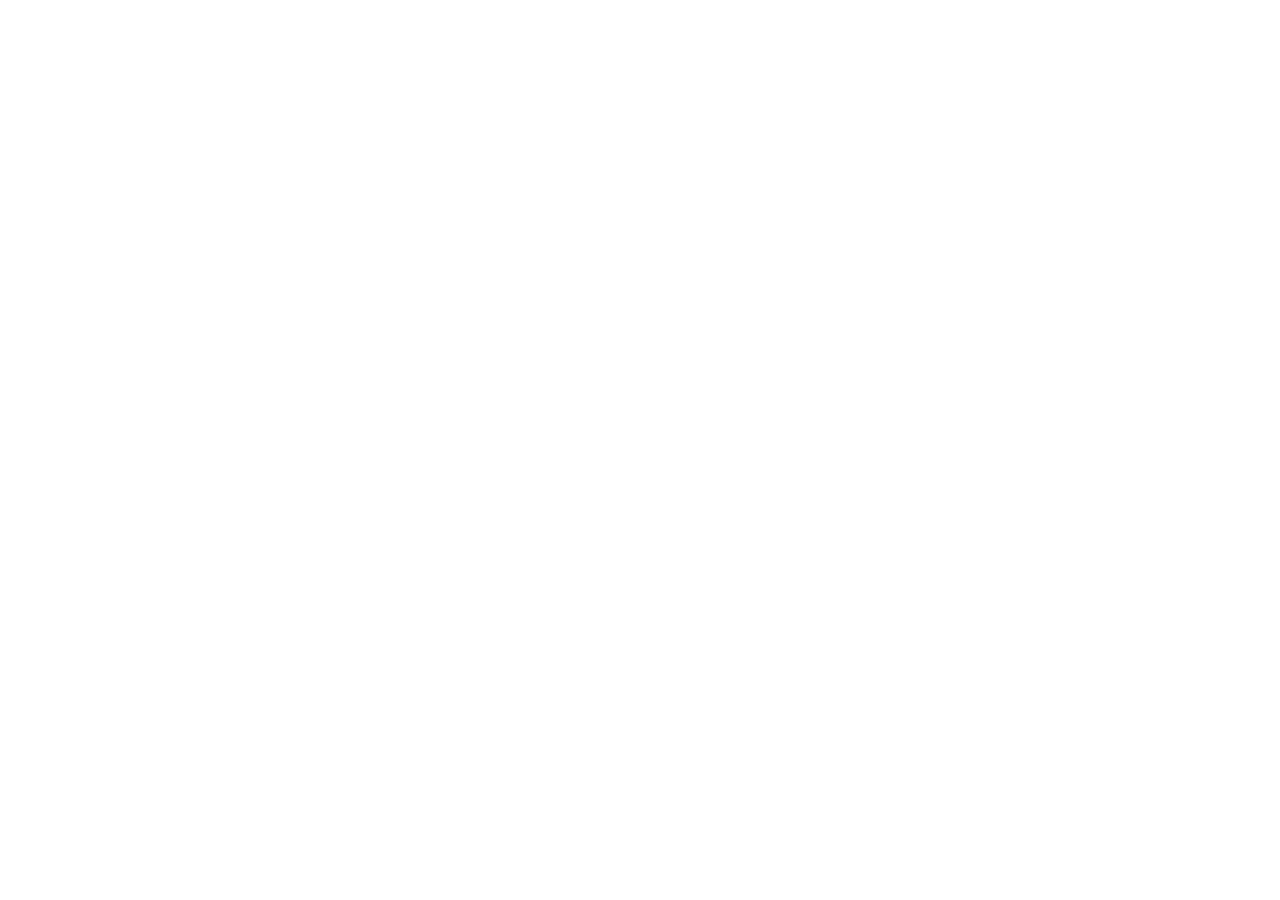
==== Matriz-main/Matriz-main/index.html @ 3a6ecb16 "Add files via upload" ====
<!DOCTYPE html>
<html lang="en">
<head>
    <meta charset="UTF-8">
    <meta name="viewport" content="width=device-width, initial-scale=1.0">
    <title>Labirinto</title>
</head>
<body>
    <canvas> width="640" height="640"</canvas>

    <script>
        let cnv = document.querySelector("canvas");

        let ctx = cnv.getContext("2d");
        //context = contexto, ou seja, uma folha de papel (2d)
        let bloco = 32;

        let matriz = [
            [1,1,1,1,1,1,1,1,1,1,1,1,1,1,1,1,1,1,1,1],
            [1,0,0,0,0,0,0,0,0,0,0,0,0,0,0,0,0,0,0,1],
            [1,0,0,0,0,0,0,0,0,0,0,0,0,0,0,0,0,0,0,1],
            [1,0,0,0,0,0,0,0,0,0,0,0,0,0,0,0,0,0,0,1],
            [1,0,0,0,0,0,0,0,0,0,0,0,0,0,0,0,0,0,0,1],
            [1,0,0,0,0,0,0,0,0,0,0,0,0,0,0,0,0,0,0,1],
            [1,0,0,0,0,0,0,0,0,0,0,0,0,0,0,0,0,0,0,1],
            [1,0,0,0,0,0,0,0,0,0,0,0,0,0,0,0,0,0,0,1],
            [1,0,0,0,0,0,0,0,0,0,0,0,0,0,0,0,0,0,0,1],
            [1,0,0,0,0,0,0,0,0,0,0,0,0,0,0,0,0,0,0,1],
            [1,0,0,0,0,0,0,0,0,0,0,0,0,0,0,0,0,0,0,1],
            [1,0,0,0,0,0,0,0,0,0,0,0,0,0,0,0,0,0,0,1],
            [1,0,0,0,0,0,0,0,0,0,0,0,0,0,0,0,0,0,0,1],
            [1,0,0,0,0,0,0,0,0,0,0,0,0,0,0,0,0,0,0,1],
            [1,0,0,0,0,0,0,0,0,0,0,0,0,0,0,0,0,0,0,1],
            [1,0,0,0,0,0,0,0,0,0,0,0,0,0,0,0,0,0,0,1],
            [1,0,0,0,0,0,0,0,0,0,0,0,0,0,0,0,0,0,0,1],
            [1,0,0,0,0,0,0,0,0,0,0,0,0,0,0,0,0,0,0,1],
            [1,0,0,0,0,0,0,0,0,0,0,0,0,0,0,0,0,0,0,1],
            [1,0,0,0,0,0,0,0,0,0,0,0,0,0,0,0,0,0,0,1]
        ]
        //clear rect limpa o espaço de desenho, recebendo os valores de x,y, largura e altura
        function render(){
            ctx.clearRect(0,0,cnv.width, cnv.height);
            for(let linha=0; linha < matriz.length; linha++){
                for(let coluna=0; coluna < matriz[linha].length; coluna++){
                    let caminho = matriz[linha][coluna];
                    if(caminho === 1){
                        ctx.fillStyle = "#000";
                        let x = coluna * bloco;
                        let y = linha * bloco;
                        ctx.fillRect(x,y,bloco,bloco);
                        //fillStyle = estilo de preenchimento
                    }
                }
            }
        }

        
    </script>
</body>
</html>
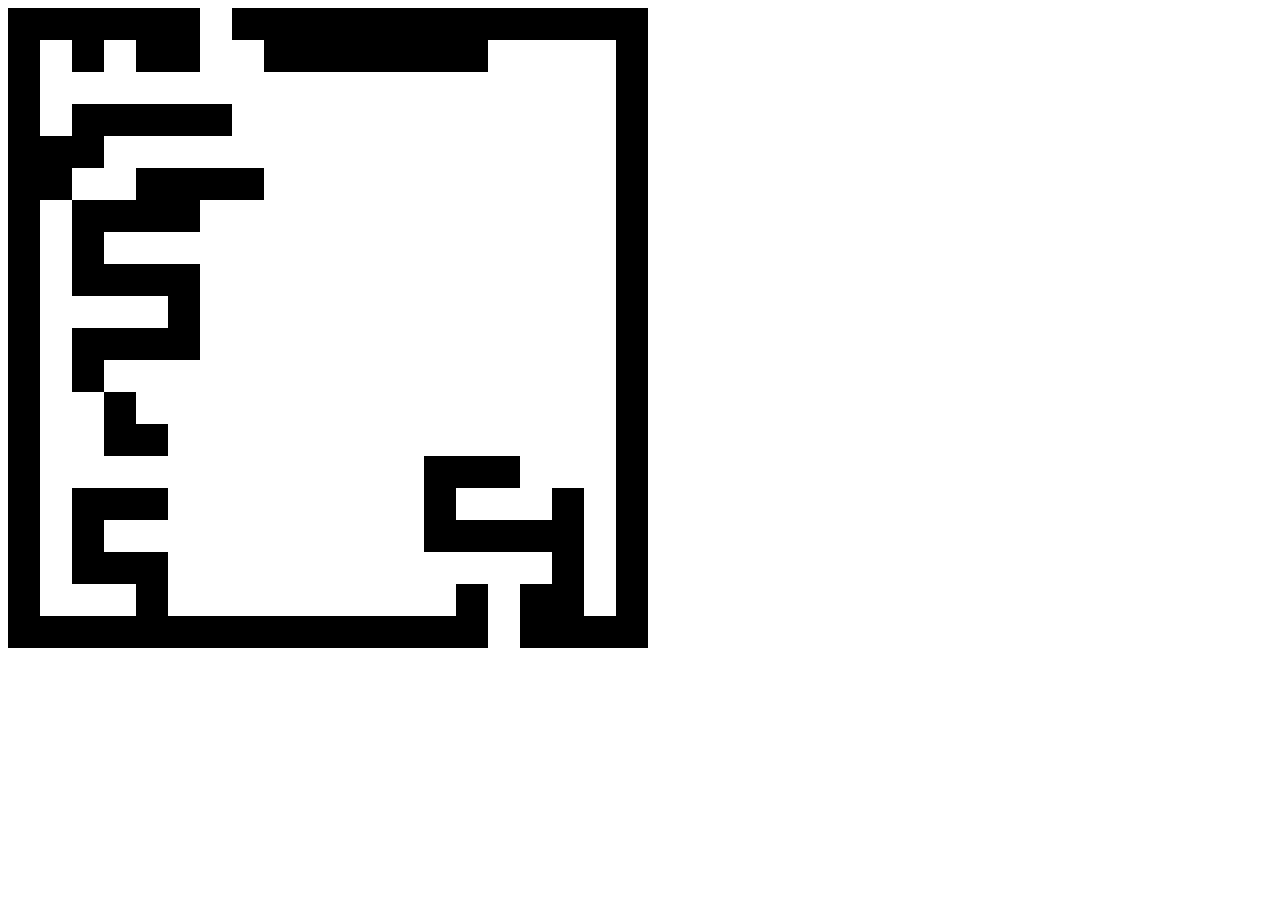
==== commit e6409998: "Update index.html" ====
--- a/Matriz-main/Matriz-main/index.html
+++ b/Matriz-main/Matriz-main/index.html
@@ -1,60 +1,67 @@
 <!DOCTYPE html>
 <html lang="en">
 <head>
-    <meta charset="UTF-8">
-    <meta name="viewport" content="width=device-width, initial-scale=1.0">
-    <title>Labirinto</title>
+<meta charset="UTF-8">
+<meta name="viewport" content="width=device-width, initial-scale=1.0">
+<title>Labirinto</title>
 </head>
 <body>
-    <canvas> width="640" height="640"</canvas>
+<canvas width="640" height="640"></canvas>
 
-    <script>
-        let cnv = document.querySelector("canvas");
+<script>
 
-        let ctx = cnv.getContext("2d");
-        //context = contexto, ou seja, uma folha de papel (2d)
-        let bloco = 32;
+let cnv = document.querySelector("canvas");
 
-        let matriz = [
-            [1,1,1,1,1,1,1,1,1,1,1,1,1,1,1,1,1,1,1,1],
-            [1,0,0,0,0,0,0,0,0,0,0,0,0,0,0,0,0,0,0,1],
-            [1,0,0,0,0,0,0,0,0,0,0,0,0,0,0,0,0,0,0,1],
-            [1,0,0,0,0,0,0,0,0,0,0,0,0,0,0,0,0,0,0,1],
-            [1,0,0,0,0,0,0,0,0,0,0,0,0,0,0,0,0,0,0,1],
-            [1,0,0,0,0,0,0,0,0,0,0,0,0,0,0,0,0,0,0,1],
-            [1,0,0,0,0,0,0,0,0,0,0,0,0,0,0,0,0,0,0,1],
-            [1,0,0,0,0,0,0,0,0,0,0,0,0,0,0,0,0,0,0,1],
-            [1,0,0,0,0,0,0,0,0,0,0,0,0,0,0,0,0,0,0,1],
-            [1,0,0,0,0,0,0,0,0,0,0,0,0,0,0,0,0,0,0,1],
-            [1,0,0,0,0,0,0,0,0,0,0,0,0,0,0,0,0,0,0,1],
-            [1,0,0,0,0,0,0,0,0,0,0,0,0,0,0,0,0,0,0,1],
-            [1,0,0,0,0,0,0,0,0,0,0,0,0,0,0,0,0,0,0,1],
-            [1,0,0,0,0,0,0,0,0,0,0,0,0,0,0,0,0,0,0,1],
-            [1,0,0,0,0,0,0,0,0,0,0,0,0,0,0,0,0,0,0,1],
-            [1,0,0,0,0,0,0,0,0,0,0,0,0,0,0,0,0,0,0,1],
-            [1,0,0,0,0,0,0,0,0,0,0,0,0,0,0,0,0,0,0,1],
-            [1,0,0,0,0,0,0,0,0,0,0,0,0,0,0,0,0,0,0,1],
-            [1,0,0,0,0,0,0,0,0,0,0,0,0,0,0,0,0,0,0,1],
-            [1,0,0,0,0,0,0,0,0,0,0,0,0,0,0,0,0,0,0,1]
-        ]
-        //clear rect limpa o espaço de desenho, recebendo os valores de x,y, largura e altura
-        function render(){
-            ctx.clearRect(0,0,cnv.width, cnv.height);
-            for(let linha=0; linha < matriz.length; linha++){
-                for(let coluna=0; coluna < matriz[linha].length; coluna++){
-                    let caminho = matriz[linha][coluna];
-                    if(caminho === 1){
-                        ctx.fillStyle = "#000";
-                        let x = coluna * bloco;
-                        let y = linha * bloco;
-                        ctx.fillRect(x,y,bloco,bloco);
-                        //fillStyle = estilo de preenchimento
-                    }
-                }
-            }
-        }
+let ctx = cnv.getContext("2d");
 
-        
-    </script>
+let bloco =32;
+
+let matriz = [
+[1,1,1,1,1,1,0,1,1,1,1,1,1,1,1,1,1,1,1,1],
+[1,0,1,0,1,1,0,0,1,1,1,1,1,1,1,0,0,0,0,1],
+[1,0,0,0,0,0,0,0,0,0,0,0,0,0,0,0,0,0,0,1],
+[1,0,1,1,1,1,1,0,0,0,0,0,0,0,0,0,0,0,0,1],
+[1,1,1,0,0,0,0,0,0,0,0,0,0,0,0,0,0,0,0,1],
+[1,1,0,0,1,1,1,1,0,0,0,0,0,0,0,0,0,0,0,1],
+[1,0,1,1,1,1,0,0,0,0,0,0,0,0,0,0,0,0,0,1],
+[1,0,1,0,0,0,0,0,0,0,0,0,0,0,0,0,0,0,0,1],
+[1,0,1,1,1,1,0,0,0,0,0,0,0,0,0,0,0,0,0,1],
+[1,0,0,0,0,1,0,0,0,0,0,0,0,0,0,0,0,0,0,1],
+[1,0,1,1,1,1,0,0,0,0,0,0,0,0,0,0,0,0,0,1],
+[1,0,1,0,0,0,0,0,0,0,0,0,0,0,0,0,0,0,0,1],
+[1,0,0,1,0,0,0,0,0,0,0,0,0,0,0,0,0,0,0,1],
+[1,0,0,1,1,0,0,0,0,0,0,0,0,0,0,0,0,0,0,1],
+[1,0,0,0,0,0,0,0,0,0,0,0,0,1,1,1,0,0,0,1],
+[1,0,1,1,1,0,0,0,0,0,0,0,0,1,0,0,0,1,0,1],
+[1,0,1,0,0,0,0,0,0,0,0,0,0,1,1,1,1,1,0,1],
+[1,0,1,1,1,0,0,0,0,0,0,0,0,0,0,0,0,1,0,1],
+[1,0,0,0,1,0,0,0,0,0,0,0,0,0,1,0,1,1,0,1],
+[1,1,1,1,1,1,1,1,1,1,1,1,1,1,1,0,1,1,1,1]
+
+]
+function render(){
+ctx.clearRect(0,0,cnv.width, cnv.height);
+for(let linha =0 ; linha < matriz.length; linha ++){
+for(let coluna=0; coluna<matriz[linha].length; coluna++){
+let caminho = matriz[linha][coluna];
+
+if(caminho === 1){
+ctx.fillStyle = "#000";
+let x = coluna * bloco;
+let y = linha * bloco;
+ctx.fillRect(x,y,bloco,bloco);
+
+}}}
+
+
+}
+function loop(){
+    render();
+
+    }
+    requestAnimationFrame(loop,cnv);
+
+</script>
+
 </body>
-</html>+</html>
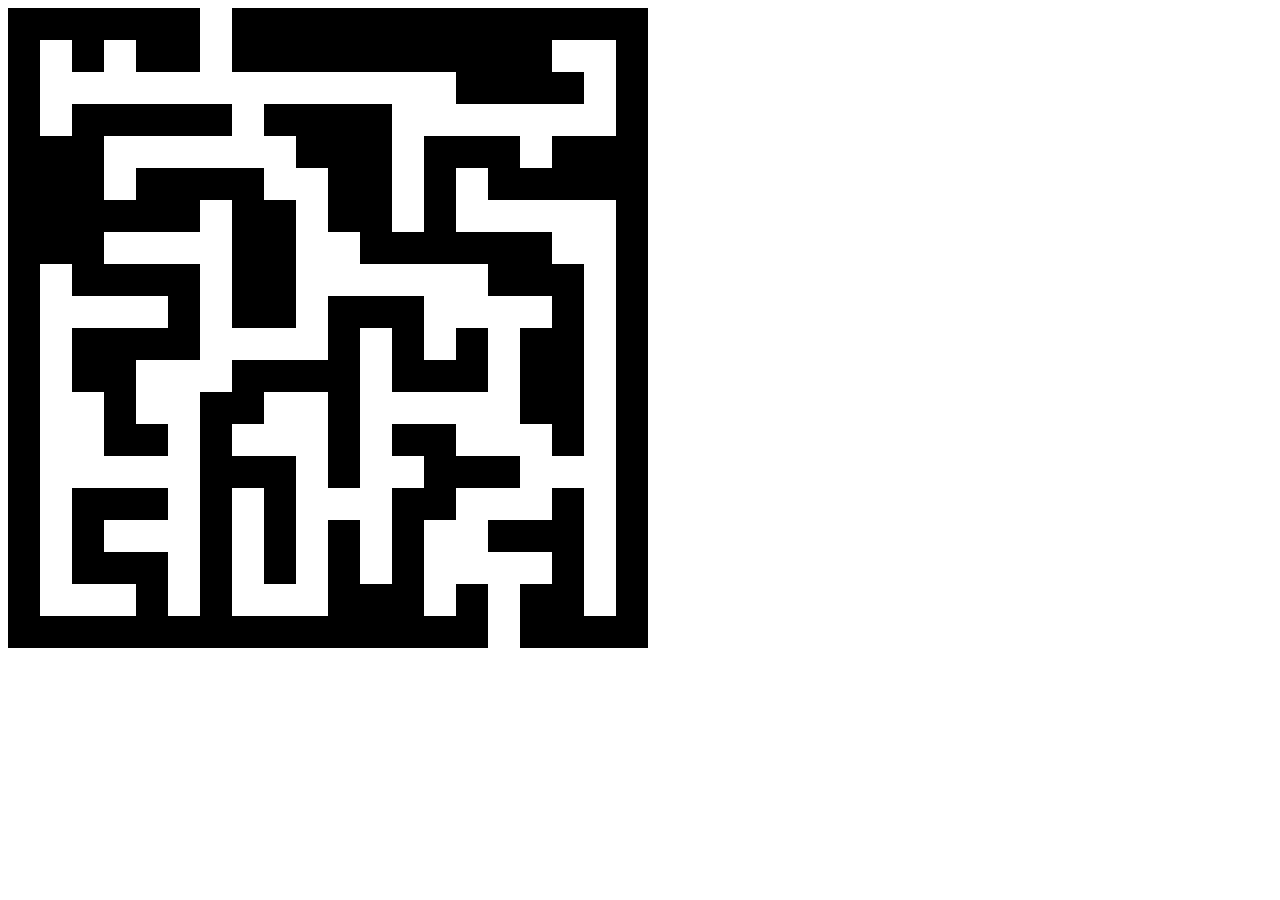
==== commit d7c9ad79: "Update matrix values in index.html" ====
--- a/Matriz-main/Matriz-main/index.html
+++ b/Matriz-main/Matriz-main/index.html
@@ -18,24 +18,24 @@
 
 let matriz = [
 [1,1,1,1,1,1,0,1,1,1,1,1,1,1,1,1,1,1,1,1],
-[1,0,1,0,1,1,0,0,1,1,1,1,1,1,1,0,0,0,0,1],
-[1,0,0,0,0,0,0,0,0,0,0,0,0,0,0,0,0,0,0,1],
-[1,0,1,1,1,1,1,0,0,0,0,0,0,0,0,0,0,0,0,1],
-[1,1,1,0,0,0,0,0,0,0,0,0,0,0,0,0,0,0,0,1],
-[1,1,0,0,1,1,1,1,0,0,0,0,0,0,0,0,0,0,0,1],
-[1,0,1,1,1,1,0,0,0,0,0,0,0,0,0,0,0,0,0,1],
-[1,0,1,0,0,0,0,0,0,0,0,0,0,0,0,0,0,0,0,1],
-[1,0,1,1,1,1,0,0,0,0,0,0,0,0,0,0,0,0,0,1],
-[1,0,0,0,0,1,0,0,0,0,0,0,0,0,0,0,0,0,0,1],
-[1,0,1,1,1,1,0,0,0,0,0,0,0,0,0,0,0,0,0,1],
-[1,0,1,0,0,0,0,0,0,0,0,0,0,0,0,0,0,0,0,1],
-[1,0,0,1,0,0,0,0,0,0,0,0,0,0,0,0,0,0,0,1],
-[1,0,0,1,1,0,0,0,0,0,0,0,0,0,0,0,0,0,0,1],
-[1,0,0,0,0,0,0,0,0,0,0,0,0,1,1,1,0,0,0,1],
-[1,0,1,1,1,0,0,0,0,0,0,0,0,1,0,0,0,1,0,1],
-[1,0,1,0,0,0,0,0,0,0,0,0,0,1,1,1,1,1,0,1],
-[1,0,1,1,1,0,0,0,0,0,0,0,0,0,0,0,0,1,0,1],
-[1,0,0,0,1,0,0,0,0,0,0,0,0,0,1,0,1,1,0,1],
+[1,0,1,0,1,1,0,1,1,1,1,1,1,1,1,1,1,0,0,1],
+[1,0,0,0,0,0,0,0,0,0,0,0,0,0,1,1,1,1,0,1],
+[1,0,1,1,1,1,1,0,1,1,1,1,0,0,0,0,0,0,0,1],
+[1,1,1,0,0,0,0,0,0,1,1,1,0,1,1,1,0,1,1,1],
+[1,1,1,0,1,1,1,1,0,0,1,1,0,1,0,1,1,1,1,1],
+[1,1,1,1,1,1,0,1,1,0,1,1,0,1,0,0,0,0,0,1],
+[1,1,1,0,0,0,0,1,1,0,0,1,1,1,1,1,1,0,0,1],
+[1,0,1,1,1,1,0,1,1,0,0,0,0,0,0,1,1,1,0,1],
+[1,0,0,0,0,1,0,1,1,0,1,1,1,0,0,0,0,1,0,1],
+[1,0,1,1,1,1,0,0,0,0,1,0,1,0,1,0,1,1,0,1],
+[1,0,1,1,0,0,0,1,1,1,1,0,1,1,1,0,1,1,0,1],
+[1,0,0,1,0,0,1,1,0,0,1,0,0,0,0,0,1,1,0,1],
+[1,0,0,1,1,0,1,0,0,0,1,0,1,1,0,0,0,1,0,1],
+[1,0,0,0,0,0,1,1,1,0,1,0,0,1,1,1,0,0,0,1],
+[1,0,1,1,1,0,1,0,1,0,0,0,1,1,0,0,0,1,0,1],
+[1,0,1,0,0,0,1,0,1,0,1,0,1,0,0,1,1,1,0,1],
+[1,0,1,1,1,0,1,0,1,0,1,0,1,0,0,0,0,1,0,1],
+[1,0,0,0,1,0,1,0,0,0,1,1,1,0,1,0,1,1,0,1],
 [1,1,1,1,1,1,1,1,1,1,1,1,1,1,1,0,1,1,1,1]
 
 ]
